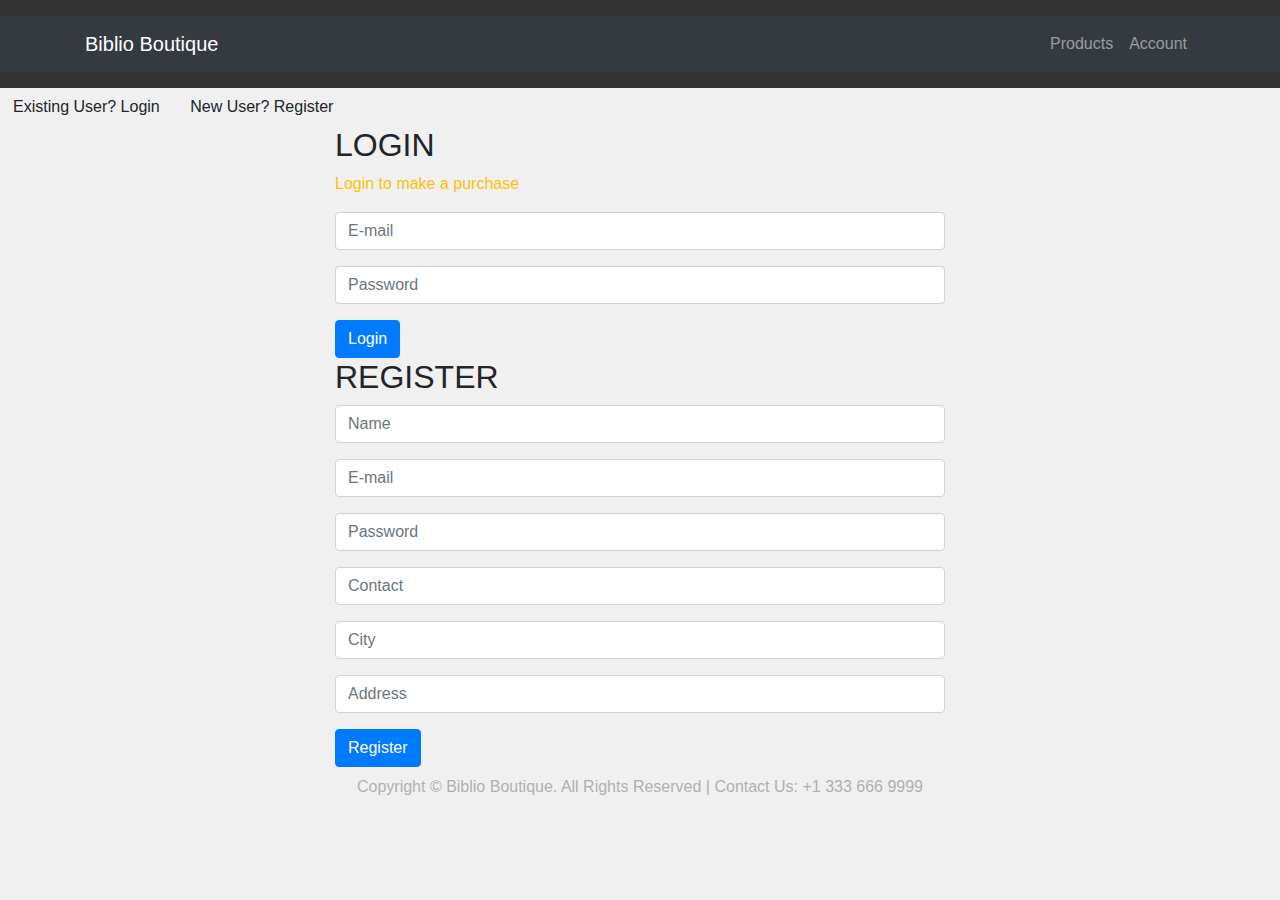
==== account.html @ 70bb6e3b "change logic" ====
<!DOCTYPE html>
<html lang="en">

<head>
    <meta charset="UTF-8">
    <meta name="viewport" content="width=device-width, initial-scale=1.0">
    <link rel="stylesheet" href="https://maxcdn.bootstrapcdn.com/bootstrap/4.5.2/css/bootstrap.min.css">
    <link href="styles.css" rel="stylesheet">
    <title>Biblio Boutique</title>
</head>

<body>
    <header>
        <nav class="navbar navbar-expand-lg navbar-dark bg-dark">
            <div class="container">
                <a href="index.html" class="navbar-brand">Biblio Boutique</a>
                <button class="navbar-toggler" type="button" data-toggle="collapse" data-target="#mynavbar">
                    <span class="navbar-toggler-icon"></span>
                </button>
                <div class="collapse navbar-collapse" id="mynavbar">
                    <ul class="navbar-nav ml-auto">
                        <li class="nav-item">
                            <a class="nav-link" href="products.html">Products</a>
                        </li>
                        <li class="nav-item">
                            <a class="nav-link" href="account.html">Account</a>
                        </li>
                    </ul>
                </div>
            </div>
        </nav>
    </header>

    <main id="main">
        <div class="form-page">
            <div class="btn" id="login" onclick="login()">Existing User? Login</div>
            <div class="btn" id="register" onclick="register()">New User? Register</div>
        </div>

        <form class= "show-form" id="loginForm">
            <div class="col-md-6 offset-md-3">
                <div class="panel panel-primary">
                    <div class="panel-heading">
                        <h2>LOGIN</h2>
                    </div>
                    <div class="panel-body">
                        <p class="text-warning">Login to make a purchase</p>
                            <div class="form-group">
                                <input type="text" placeholder="E-mail" class="form-control" name="E-mail">
                            </div>
                            <div class="form-group">
                                <input type="password" placeholder="Password" class="form-control" name="Password">
                            </div>
                            <button class="btn btn-primary">Login</button>
                            
                    </div>
                </div>
            </div>
        </form>


        <form class="show-form" id="registerForm">
                <div class="col-md-6 offset-md-3">
                        <h2>REGISTER</h2>
                        <div class="form-group">
                            <input type="text" class="form-control" placeholder="Name" name="Name">
                        </div>
                        <div class="form-group">
                            <input type="email" class="form-control" placeholder="E-mail" name="Email">
                        </div>
                        <div class="form-group">
                            <input type="password" class="form-control" placeholder="Password" name="Password">
                        </div>
                        <div class="form-group">
                            <input type="text" class="form-control" placeholder="Contact" name="Contact">
                        </div>
                        <div class="form-group">
                            <input type="text" class="form-control" placeholder="City" name="City">
                        </div>
                        <div class="form-group">
                            <input type="text" class="form-control" placeholder="Address" name="Address">
                        </div>
                        <button class="btn btn-primary">Register</button>
            </div>
        </form>
    </main>

    <footer class="text-center py-2">
        Copyright © Biblio Boutique. All Rights Reserved | Contact Us: +1 333 666 9999
    </footer>


    <script src="script.js"></script>
</body>
</html>
---- styles.css ----
body {
    background-color: #f0f0f0;
    font-family: 'Lucida Sans', 'Lucida Sans Regular', 'Lucida Grande', 'Lucida Sans Unicode', Geneva, Verdana, sans-serif;
}

header {
    background-color: #333;
    color: #fff;
    text-align: center;
    padding: 1rem 0;
}

h1 {
    font-size: 2rem;
}

.banner-image {
    background-image: url('https://encrypted-tbn0.gstatic.com/images?q=tbn:ANd9GcTeT_sxzJEJ8kNJKIAZdmSrWBSPAfzvFn_T3A&usqp=CAU');
    background-size: cover;
    background-position: center;
    height: 500px;
    color: #fff;
    text-align: center;
    display: flex;
    flex-direction: column;
    justify-content: center;
}

.banner-content {
    text-shadow: 2px 2px 4px rgba(0, 0, 0, 0.5);
}

.thumbnail {
    border: none;
}

.thumbnail img {
    max-height: 250px;
}

.caption {
    text-align: left;
}


ul{
    list-style: none;
    text-align: center;
}

.row{
    margin-top: 70px;
}

.table_style{
    margin-top: 70px;
}

.container_style{
    margin-top: 80px;
}

footer {
    color: #b0b0b0;
    text-align: center;
    padding: 1rem 0;
}
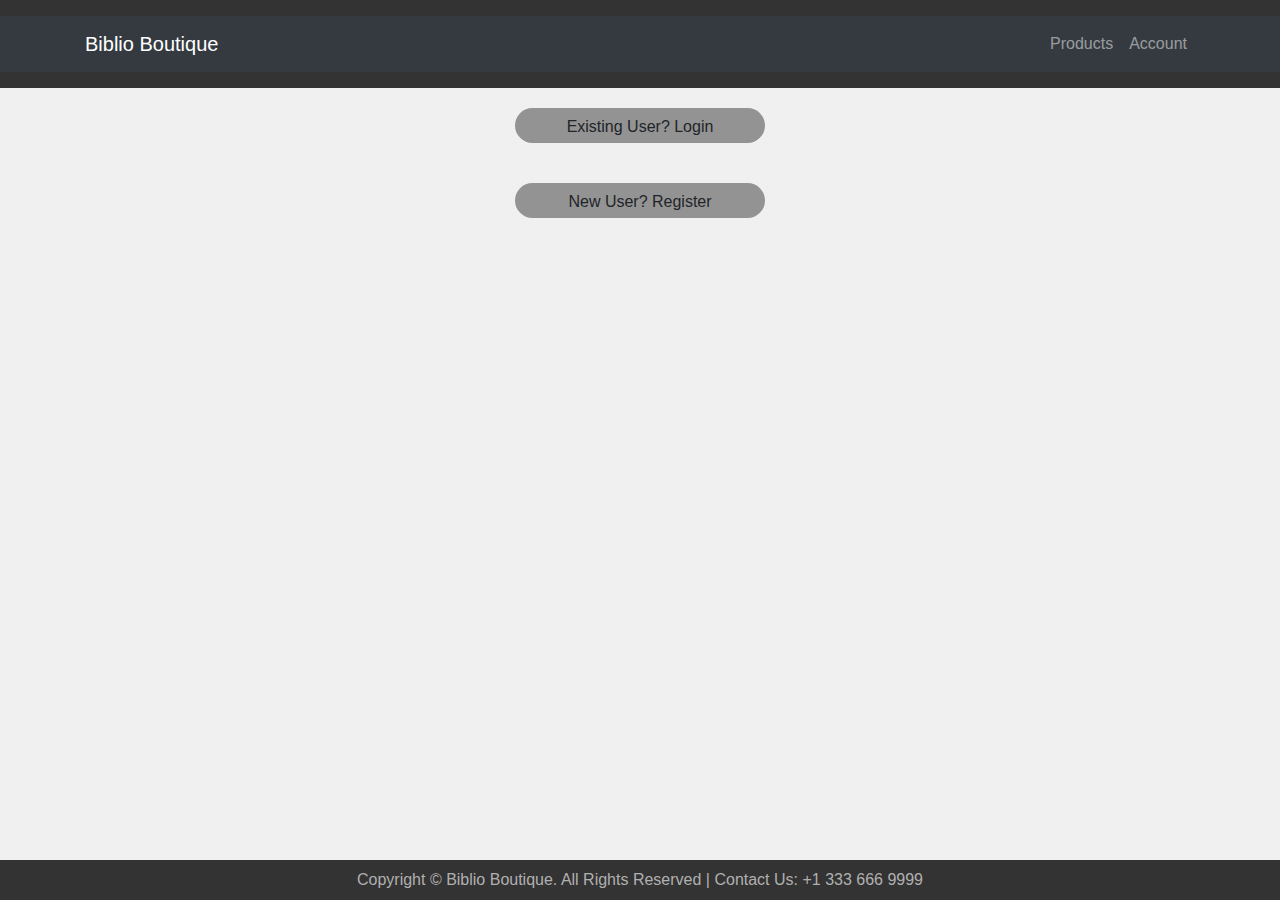
==== commit 719346a7: "update style" ====
--- a/account.html
+++ b/account.html
@@ -91,5 +91,8 @@
 
 
     <script src="script.js"></script>
+    <script src="https://code.jquery.com/jquery-3.5.1.slim.min.js"></script>
+    <script src="https://cdn.jsdelivr.net/npm/@popperjs/core@2.5.3/dist/umd/popper.min.js"></script>
+    <script src="https://maxcdn.bootstrapcdn.com/bootstrap/4.5.2/js/bootstrap.min.js"></script>
 </body>
 </html>
--- a/styles.css
+++ b/styles.css
@@ -1,6 +1,12 @@
+
+
 body {
     background-color: #f0f0f0;
     font-family: 'Lucida Sans', 'Lucida Sans Regular', 'Lucida Grande', 'Lucida Sans Unicode', Geneva, Verdana, sans-serif;
+
+    display: flex;
+    flex-direction: column;
+    min-height: 100vh;
 }
 
 header {
@@ -10,12 +16,23 @@
     padding: 1rem 0;
 }
 
+footer {
+    color: #b0b0b0;
+    background-color: #333;
+    text-align: center;
+    padding: 1rem 0;
+}
+
+#main {
+    flex-grow: 1;
+}
+
 h1 {
     font-size: 2rem;
 }
 
 .banner-image {
-    background-image: url('https://encrypted-tbn0.gstatic.com/images?q=tbn:ANd9GcTeT_sxzJEJ8kNJKIAZdmSrWBSPAfzvFn_T3A&usqp=CAU');
+    background-image: url('pics/books.jpg');
     background-size: cover;
     background-position: center;
     height: 500px;
@@ -27,21 +44,22 @@
 }
 
 .banner-content {
-    text-shadow: 2px 2px 4px rgba(0, 0, 0, 0.5);
+    background-color: rgba(0, 0, 0, 0.6);
+    padding-top: 5%; 
+    padding-bottom: 5%; 
 }
 
+
 .thumbnail {
-    border: none;
-}
-
-.thumbnail img {
-    max-height: 250px;
+    display: flex;
+    flex-direction: column;
+    align-items: center; 
+    text-align: center;
 }
 
 .caption {
-    text-align: left;
+    margin-top: 10px;
 }
-
 
 ul{
     list-style: none;
@@ -52,16 +70,67 @@
     margin-top: 70px;
 }
 
-.table_style{
+/* .table_style{
     margin-top: 70px;
 }
 
 .container_style{
     margin-top: 80px;
+} */
+
+/* product */
+.grid {
+    display: grid;
+    grid-template-columns: repeat(auto-fit, minmax(250px, 1fr));
+    grid-gap: 2rem;
+    margin: 5%;
 }
 
-footer {
-    color: #b0b0b0;
+.product-card {
+    border: 1px solid #ddd;
+    padding: 10px;
     text-align: center;
-    padding: 1rem 0;
-}+}
+
+.product-card img {
+    max-width: 100%;
+    height: auto;
+}
+
+.product-name {
+    font-size: 1.2rem;
+    font-weight: bold;
+    margin-top: 1rem;
+}
+
+/* .product-price {
+    color: #007bff;
+    margin-top: 0.5rem;
+} */
+
+.btn-primary {
+    margin-top: 1rem;
+}
+
+/* account form */
+
+.form-page{
+   align-items: center;
+   justify-content: center;
+   display: flex;
+   flex-direction: column;
+   
+}
+
+.form-page .btn{
+    background: #949393;
+    border-radius: 30px;
+    display: block;
+    width: 250px;
+    height: 35px;
+    margin: 20px 0;
+}
+
+.show-form{
+    display:none;
+}
